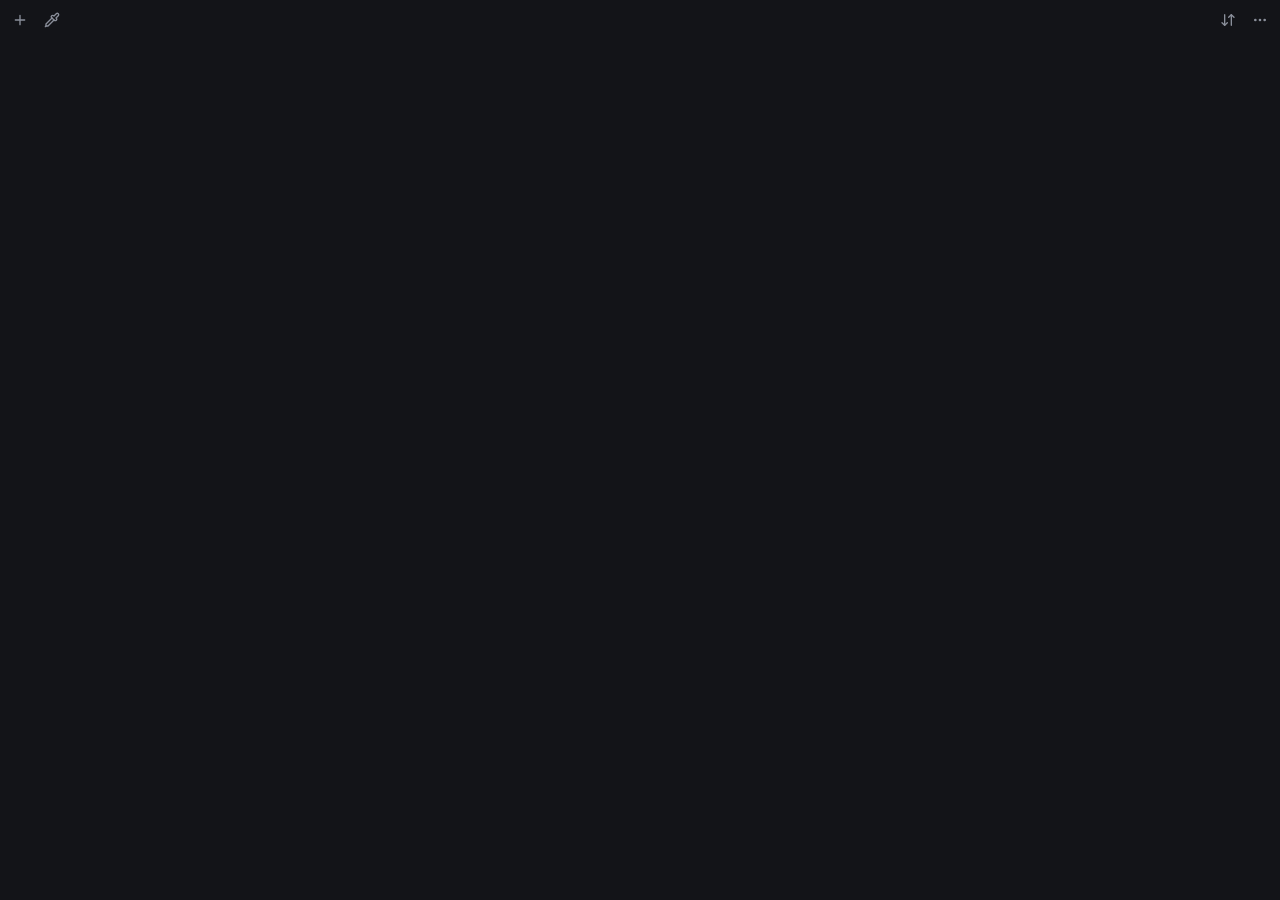
==== cep/com.jmbillard.opalettero/index.html @ 80c28743 "O PALETTERO como extensão CEP + mockup interativo - painel CEP para After Effects 22+ (cep/com.jmbil" ====
<!DOCTYPE html>
<html lang="pt-BR">
<head>
	<meta charset="utf-8">
	<title>O PALETTERO</title>
	<link rel="stylesheet" href="css/panel.css">
	<style>
		html, body { margin: 0; height: 100%; background: #131418; overflow: hidden; }
		#pal { height: 100%; }
	</style>
</head>
<body>
	<div id="pal"></div>
	<script src="js/color.js"></script>
	<script src="js/bridge.js"></script>
	<script src="js/panel.js"></script>
	<script>PalApp.mount(document.getElementById('pal'));</script>
</body>
</html>
---- cep/com.jmbillard.opalettero/css/panel.css ----
/* O PALETTERO · painel
   layout: docas de ferramentas nas pontas + faixa de amostras que se adapta (faixa / lista / grade) */
.pal {
	--bg: #131418;
	--raise: #1C1E23;
	--raise-2: #262930;
	--line: rgba(255, 255, 255, 0.07);
	--fg: #ECEDEF;
	--mute: #8A8F9A;
	--danger: #FF5A68;
	--accent: #FFC44E;           /* muda para a última cor aplicada */
	--accent-ink: #121316;
	--r: 8px;
	--gap: 3px;
	--ease: cubic-bezier(.2, .8, .2, 1);
	--spring: cubic-bezier(.34, 1.56, .64, 1);
	--ui: 'Segoe UI', -apple-system, 'SF Pro Text', system-ui, sans-serif;
	--mono: 'JetBrains Mono', 'SF Mono', Consolas, Menlo, monospace;

	position: relative;
	box-sizing: border-box;
	width: 100%;
	height: 100%;
	overflow: hidden;
	display: grid;
	grid-template-columns: auto minmax(0, 1fr) auto;
	grid-template-rows: minmax(0, 1fr);
	grid-template-areas: 'a s b';
	gap: 6px;
	padding: 6px;
	background: var(--bg);
	color: var(--fg);
	font: 12px/1.3 var(--ui);
	user-select: none;
	-webkit-user-select: none;
	transition: --accent .4s;
}
.pal *, .pal *::before, .pal *::after { box-sizing: border-box; }
.pal [hidden] { display: none !important; }
.pal[data-orient='col'], .pal[data-orient='grid'] {
	grid-template-rows: auto minmax(0, 1fr);
	grid-template-areas: 'a . b' 's s s';
}

/* ------------------------------------------------------------ ícones */
.ic { width: 16px; height: 16px; fill: none; stroke: currentColor; stroke-width: 2; stroke-linecap: round; stroke-linejoin: round; flex: none; }

/* ------------------------------------------------------------ docas */
.dock { display: flex; flex-direction: column; justify-content: center; gap: 4px; }
.dock-a { grid-area: a; }
.dock-b { grid-area: b; }
.pal[data-thin='1'][data-orient='row'] .dock { flex-direction: row; align-items: center; }
.pal[data-orient='col'] .dock, .pal[data-orient='grid'] .dock { flex-direction: row; }

.tool {
	position: relative;
	width: 28px; height: 28px;
	display: grid; place-items: center;
	border: 0; border-radius: var(--r);
	background: transparent;
	color: var(--mute);
	cursor: pointer;
	transition: background .18s var(--ease), color .18s var(--ease), transform .25s var(--spring);
}
.tool:hover { background: var(--raise-2); color: var(--fg); }
.pal[data-narrow='1'] .tool { width: 24px; height: 24px; }
.pal[data-narrow='1'] .dock { gap: 2px; }
.pal[data-narrow='1'] { gap: 4px; padding: 4px; }
.tool:active { transform: scale(.88); }
.tool:focus-visible, .seg button:focus-visible, .row-btn:focus-visible, .ed-btn:focus-visible { outline: 2px solid var(--accent); outline-offset: 1px; }
.tool .ic { transition: transform .35s var(--spring), opacity .2s; }
.tool[data-act='add']:hover .ic { transform: rotate(90deg) scale(1.1); }
.tool[data-act='sort']:hover .ic { transform: scaleY(-1); }
.tool.busy .ic { animation: pal-spin .8s linear infinite; }
.tool.nope { animation: pal-shake .4s; }
/* ícones que trocam (shift no conta-gotas, ⋯ ↔ ×) */
.swap { position: relative; width: 16px; height: 16px; }
.swap .ic { position: absolute; inset: 0; }
.swap .ic:last-child { opacity: 0; transform: rotate(-90deg) scale(.4); }
.pal.shift [data-act='capture'] .swap .ic:first-child,
.pal.menu-open [data-act='menu'] .swap .ic:first-child { opacity: 0; transform: rotate(90deg) scale(.4); }
.pal.shift [data-act='capture'] .swap .ic:last-child,
.pal.menu-open [data-act='menu'] .swap .ic:last-child { opacity: 1; transform: none; }
.pal.shift [data-act='capture'], .pal.menu-open [data-act='menu'] { color: var(--accent); }

/* ------------------------------------------------------------ faixa de amostras */
.strip {
	grid-area: s;
	position: relative;
	min-width: 0; min-height: 0;
	display: flex;
	gap: var(--gap);
	transition: opacity .25s, filter .25s;
}
.pal[data-orient='col'] .strip { flex-direction: column; overflow-y: auto; overflow-x: hidden; }
.pal[data-orient='grid'] .strip {
	display: grid;
	grid-template-columns: repeat(auto-fill, minmax(58px, 1fr));
	grid-auto-rows: 58px;
	overflow-y: auto;
	align-content: start;
}
.strip::-webkit-scrollbar { width: 6px; }
.strip::-webkit-scrollbar-thumb { background: var(--raise-2); border-radius: 3px; }
.pal.sheet-open .strip { opacity: .25; filter: blur(2px); pointer-events: none; }

.sw {
	--ink: #fff;
	position: relative;
	flex: 1 1 0;
	min-width: 6px; min-height: 6px;
	border-radius: 6px;
	background: var(--c);
	color: var(--ink);
	overflow: hidden;
	cursor: pointer;
	transition: flex-grow .38s var(--ease), border-radius .3s var(--ease), box-shadow .25s, transform .25s var(--spring), background-color .3s;
	touch-action: none;
}
.pal[data-orient='col'] .sw { min-height: 18px; }
.pal:not(.dragging) .strip .sw:hover { flex-grow: 2.6; border-radius: 9px; box-shadow: 0 0 0 1.5px rgba(255, 255, 255, .9), 0 6px 18px -6px var(--c); z-index: 2; }
.pal[data-orient='grid']:not(.dragging) .strip .sw:hover { transform: scale(1.06); }
.sw:active { transform: scale(.96); }
.sw.drag { z-index: 10; transition: none; box-shadow: 0 0 0 2px #fff, 0 14px 30px -8px rgba(0, 0, 0, .7); cursor: grabbing; }
.pal.dragging .sw:not(.drag) { transition: flex-grow .2s, transform .2s; }

/* glifo central: balde (aplicar) · copiar (ctrl) · × (alt) · ✓ (aplicado) */
.sw-glyph {
	position: absolute; left: 50%; top: 50%;
	width: 22px; height: 22px;
	margin: -11px 0 0 -11px;
	pointer-events: none;
}
.sw-glyph .ic { position: absolute; inset: 3px; opacity: 0; transform: scale(.5); transition: opacity .2s, transform .3s var(--spring); }
.sw:hover .g-fill { opacity: .9; transform: none; }
.pal.ctrl .sw:hover .g-fill, .pal.alt .sw:hover .g-fill, .sw.ok .g-fill { opacity: 0; transform: scale(.5); }
.pal.ctrl .sw:hover .g-copy { opacity: .9; transform: none; }
.pal.alt .sw .g-del { opacity: .95; transform: none; }
.sw.ok .g-ok { opacity: 1; transform: scale(1.25); stroke-width: 3; }
.pal[data-roomy='1'].show-info .sw-glyph, .pal[data-orient='col'] .sw-glyph { top: auto; bottom: 50%; }
.pal[data-orient='col'] .sw-glyph { left: auto; right: 6px; margin: 0 0 -11px 0; }

/* rótulos */
.sw-meta {
	position: absolute; left: 6px; right: 6px; bottom: 5px;
	display: flex; flex-direction: column; gap: 1px;
	white-space: nowrap; overflow: hidden;
	opacity: 0; transform: translateY(4px);
	transition: opacity .2s, transform .3s var(--ease);
	pointer-events: none;
}
.sw-name { font-weight: 600; font-size: 11px; overflow: hidden; text-overflow: ellipsis; }
.sw-val { font: 10px/1.2 var(--mono); opacity: .78; letter-spacing: .02em; overflow: hidden; text-overflow: ellipsis; }
.pal:not(.show-names) .sw-name { display: none; }
.sw:hover .sw-meta, .pal[data-roomy='1'].show-info .sw-meta { opacity: 1; transform: none; }
.pal[data-orient='col'] .sw-meta { top: 0; bottom: 0; right: 30px; flex-direction: row; align-items: center; gap: 8px; }
.pal[data-orient='col'] .sw-name { flex: 0 1 auto; }
.pal[data-orient='col'] .sw-val { flex: 1 1 auto; }

/* lápis de editar */
.sw-edit {
	position: absolute; top: 4px; right: 4px;
	width: 20px; height: 20px;
	display: grid; place-items: center;
	border: 0; border-radius: 6px;
	background: rgba(0, 0, 0, .22);
	color: var(--ink);
	cursor: pointer;
	opacity: 0; transform: scale(.6);
	transition: opacity .18s, transform .25s var(--spring), background .15s;
}
.sw-edit .ic { width: 12px; height: 12px; }
.sw:hover .sw-edit { opacity: 1; transform: none; }
.sw-edit:hover { background: rgba(0, 0, 0, .45); transform: scale(1.12) !important; }
.pal.alt .sw-edit, .pal.ctrl .sw-edit { display: none; }
.pal[data-orient='col'] .sw-edit { top: 50%; margin-top: -10px; right: 30px; }
.pal[data-orient='col'] .sw:hover .sw-meta { right: 56px; }

/* marca da última cor aplicada */
.sw-dot { position: absolute; top: 5px; left: 5px; width: 5px; height: 5px; border-radius: 50%; background: var(--ink); transform: scale(0); transition: transform .35s var(--spring); }
.sw.last .sw-dot { transform: scale(1); }

/* modo excluir (alt) */
.pal.alt .sw { animation: pal-jiggle .32s ease-in-out infinite alternate; cursor: not-allowed; }
.pal.alt .sw:nth-child(2n) { animation-delay: -.16s; }
.pal.alt .sw:hover { box-shadow: 0 0 0 2px var(--danger) !important; }
.pal.ctrl .sw { cursor: copy; }

/* feedback */
.ripple { position: absolute; width: 10px; height: 10px; margin: -5px 0 0 -5px; border-radius: 50%; background: var(--ink); opacity: .35; pointer-events: none; animation: pal-ripple .6s var(--ease) forwards; }
.sw.nope { animation: pal-shake .4s; }

/* ------------------------------------------------------------ vazio */
.empty {
	grid-area: s;
	display: flex; align-items: center; justify-content: center; gap: 10px; flex-wrap: wrap;
	border: 1.5px dashed var(--raise-2); border-radius: 10px;
	color: var(--mute); text-align: center; padding: 6px;
	animation: pal-fade .4s var(--ease);
}
.empty-dots { display: flex; gap: 3px; }
.empty-dots i { width: 6px; height: 6px; border-radius: 50%; background: var(--raise-2); animation: pal-bob 1.6s ease-in-out infinite; }
.empty-dots i:nth-child(2) { animation-delay: .15s; } .empty-dots i:nth-child(3) { animation-delay: .3s; }
.empty .row-btn { color: var(--fg); }

/* ------------------------------------------------------------ folhas (editor / ajustes) */
.sheet { position: absolute; inset: 0; z-index: 20; background: var(--raise); }
.sheet[hidden] { display: none !important; }

/* ajustes: cobre só a faixa, as docas continuam visíveis */
.settings {
	grid-area: s; position: relative; inset: auto;
	border-radius: 10px;
	display: flex; flex-wrap: wrap; align-content: center; align-items: center; gap: 6px 12px;
	padding: 6px 10px;
	overflow: auto;
	box-shadow: 0 0 0 1px var(--line);
}
.pal[data-orient='row'] .settings { flex-wrap: nowrap; }
.pal:not([data-orient='row']) .settings { align-content: flex-start; flex-direction: column; align-items: stretch; }
.settings > * { animation: pal-rise .35s var(--ease) backwards; }
.settings > *:nth-child(2) { animation-delay: .04s; } .settings > *:nth-child(3) { animation-delay: .08s; }
.settings > *:nth-child(4) { animation-delay: .12s; } .settings > *:nth-child(5) { animation-delay: .16s; }
.grp { display: flex; align-items: center; gap: 4px; flex: none; }
.pal:not([data-orient='row']) .grp { flex-wrap: wrap; }
.grp-title { font-size: 10px; letter-spacing: .08em; text-transform: uppercase; color: var(--mute); margin-right: 4px; }
.pal[data-orient='row'] .grp-title { display: none; }
.pal:not([data-orient='row']) .grp-title { width: 100%; margin: 4px 0 2px; }
.vr { width: 1px; align-self: stretch; background: var(--line); flex: none; }
.pal:not([data-orient='row']) .vr { width: auto; height: 1px; }

.seg { display: inline-flex; padding: 2px; border-radius: 8px; background: var(--bg); position: relative; }
.seg button {
	position: relative; z-index: 1;
	height: 24px; min-width: 34px; padding: 0 7px;
	border: 0; border-radius: 6px; background: transparent;
	color: var(--mute); font: 600 10px var(--mono); letter-spacing: .04em;
	cursor: pointer; transition: color .2s;
}
.seg button:hover { color: var(--fg); }
.seg button[aria-pressed='true'] { color: var(--accent-ink); }
.seg-pill { position: absolute; top: 2px; bottom: 2px; left: 0; border-radius: 6px; background: var(--accent); transition: transform .35s var(--spring), width .35s var(--spring), background .4s; }

.row-btn {
	display: inline-flex; align-items: center; gap: 6px;
	height: 28px; padding: 0 9px;
	border: 0; border-radius: 8px;
	background: transparent; color: var(--mute);
	font: 12px var(--ui); white-space: nowrap;
	cursor: pointer; position: relative; overflow: hidden;
	transition: background .18s, color .18s, transform .25s var(--spring);
}
.row-btn:hover { background: var(--raise-2); color: var(--fg); }
.row-btn:active { transform: scale(.95); }
.row-btn[aria-pressed='true'] { color: var(--fg); }
.row-btn[aria-pressed='true'] .ic { color: var(--accent); }
.pal[data-orient='row'] .settings .row-btn .lbl { display: none; }
.pal[data-orient='row'] .settings .row-btn { width: 28px; padding: 0; justify-content: center; }
.row-btn.danger:hover { color: var(--danger); }
/* segurar para limpar */
.row-btn .hold { position: absolute; left: 0; bottom: 0; height: 2px; width: 100%; background: var(--danger); transform: scaleX(0); transform-origin: left; }
.row-btn.holding .hold { transform: scaleX(1); transition: transform .9s linear; }
.row-btn.holding { color: var(--danger); }
.ver { margin-left: auto; font: 10px var(--mono); color: var(--mute); opacity: .6; flex: none; }

/* ------------------------------------------------------------ editor de cor */
.editor {
	display: grid;
	gap: 8px;
	padding: 8px;
	border-radius: 0;
	grid-template-columns: minmax(70px, .8fr) minmax(90px, 1.7fr) 12px auto;
	grid-template-rows: minmax(0, 1fr);
	grid-template-areas: 'p sv h c';
}
.pal[data-shape='tall'] .editor {
	grid-template-columns: minmax(0, 1fr);
	grid-template-rows: 46px minmax(60px, 1fr) 12px auto;
	grid-template-areas: 'p' 'sv' 'h' 'c';
}
.ed-flood { position: absolute; inset: 0; background: var(--from); pointer-events: none; z-index: 3; }
.editor > :not(.ed-flood) { animation: pal-rise .4s var(--ease) backwards; }
.editor > .ed-sv { animation-delay: .05s; } .editor > .ed-hue { animation-delay: .1s; } .editor > .ed-ctrl { animation-delay: .15s; }

.ed-prev { grid-area: p; position: relative; display: flex; border-radius: 8px; overflow: hidden; min-height: 0; }
.ed-old { width: 26%; border: 0; border-right: 2px solid var(--raise); padding: 0; background: var(--old); cursor: pointer; position: relative; transition: width .3s var(--ease); }
.ed-old .ic { position: absolute; left: 50%; top: 50%; margin: -7px; width: 14px; height: 14px; color: var(--old-ink); opacity: 0; transform: rotate(90deg); transition: opacity .2s, transform .35s var(--spring); }
.ed-old:hover { width: 40%; }
.ed-old:hover .ic { opacity: 1; transform: none; }
.ed-prev.is-new .ed-old { display: none; }
.ed-new { flex: 1; background: var(--new); display: flex; align-items: flex-end; padding: 5px; transition: background-color .08s; min-width: 0; }
.ed-name {
	width: 100%; min-width: 0;
	border: 0; border-radius: 5px; padding: 3px 5px;
	background: transparent; color: var(--new-ink);
	font: 600 12px var(--ui);
	transition: background .2s;
}
.ed-name::placeholder { color: var(--new-ink); opacity: .55; }
.ed-name:hover { background: rgba(127, 127, 127, .18); }
.ed-name:focus { outline: 0; background: rgba(0, 0, 0, .25); }

.ed-sv {
	grid-area: sv; position: relative; border-radius: 8px; cursor: crosshair; min-height: 0;
	background: linear-gradient(to top, #000, rgba(0, 0, 0, 0)), linear-gradient(to right, #fff, hsl(var(--h), 100%, 50%));
	touch-action: none;
}
.ed-hue {
	grid-area: h; position: relative; border-radius: 6px; cursor: pointer; touch-action: none;
	background: linear-gradient(to bottom, #f00, #ff0, #0f0, #0ff, #00f, #f0f, #f00);
}
.pal[data-shape='tall'] .ed-hue { background: linear-gradient(to right, #f00, #ff0, #0f0, #0ff, #00f, #f0f, #f00); }
.knob {
	position: absolute; width: 14px; height: 14px; margin: -7px 0 0 -7px;
	border-radius: 50%; border: 2px solid #fff;
	box-shadow: 0 0 0 1px rgba(0, 0, 0, .35), 0 2px 6px rgba(0, 0, 0, .4);
	background: var(--new);
	pointer-events: none;
	transition: transform .2s var(--spring);
}
.ed-sv.grab .knob, .ed-hue.grab .knob { transform: scale(1.35); }
.ed-hue .knob { left: 50%; background: hsl(var(--h), 100%, 50%); }
.pal[data-shape='tall'] .ed-hue .knob { top: 50% !important; }
.ed-sv:focus-visible, .ed-hue:focus-visible { outline: 2px solid #fff; outline-offset: 2px; }

.ed-ctrl { grid-area: c; display: flex; flex-direction: column; justify-content: space-between; gap: 6px; min-width: 0; }
.pal[data-shape='tall'] .ed-ctrl { flex-direction: row; align-items: center; }
.ed-field { display: flex; align-items: center; height: 26px; border-radius: 7px; background: var(--bg); overflow: hidden; box-shadow: inset 0 0 0 1px var(--line); transition: box-shadow .2s; }
.ed-field:focus-within { box-shadow: inset 0 0 0 1.5px var(--accent); }
.ed-field.bad { animation: pal-shake .35s; box-shadow: inset 0 0 0 1.5px var(--danger); }
.ed-fmt { height: 100%; padding: 0 6px; border: 0; background: var(--raise-2); color: var(--mute); font: 600 9px var(--mono); letter-spacing: .06em; cursor: pointer; transition: color .15s; }
.ed-fmt:hover { color: var(--fg); }
.ed-val { width: 96px; min-width: 0; flex: 1; border: 0; background: transparent; color: var(--fg); padding: 0 7px; font: 11px var(--mono); }
.ed-val:focus { outline: 0; }
.ed-actions { display: flex; gap: 4px; justify-content: flex-end; }
.ed-btn { width: 30px; height: 26px; display: grid; place-items: center; border: 0; border-radius: 7px; background: var(--raise-2); color: var(--mute); cursor: pointer; transition: background .18s, color .18s, transform .25s var(--spring); }
.ed-btn:hover { color: var(--fg); transform: translateY(-1px); }
.ed-btn:active { transform: scale(.9); }
.ed-btn.ok { background: var(--new); color: var(--new-ink); }
.ed-btn.ok:hover { box-shadow: 0 4px 14px -4px var(--new); }
.ed-btn.del:hover { color: var(--danger); }
.ed-btn.del[hidden] { display: none; }

/* ------------------------------------------------------------ toast + dica */
.toast {
	position: absolute; left: 50%; bottom: 8px; z-index: 40;
	display: flex; align-items: center; gap: 8px;
	max-width: calc(100% - 16px);
	padding: 5px 6px 5px 10px;
	border-radius: 999px;
	background: #F3F3F5; color: #121316;
	font-size: 11.5px; white-space: nowrap;
	box-shadow: 0 10px 30px -8px rgba(0, 0, 0, .6);
	transform: translate(-50%, 140%) scale(.9); opacity: 0;
	transition: transform .4s var(--spring), opacity .2s;
	pointer-events: none;
}
.pal[data-thin='1'] .toast { bottom: 50%; margin-bottom: -14px; }
.toast.on { transform: translate(-50%, 0); opacity: 1; pointer-events: auto; }
.toast .chip { width: 10px; height: 10px; border-radius: 3px; background: var(--tc, transparent); flex: none; }
.toast .ic { width: 14px; height: 14px; }
.toast-ic:empty { display: none; }
.pal[data-narrow='1'] .toast { gap: 6px; font-size: 11px; }
.pal[data-narrow='1'] .toast .chip, .pal[data-narrow='1'] .toast-ic { display: none; }
.toast-msg { overflow: hidden; text-overflow: ellipsis; }
.toast button { border: 0; border-radius: 999px; padding: 3px 9px; background: #121316; color: #fff; font: 600 11px var(--ui); cursor: pointer; transition: transform .2s var(--spring); }
.toast button:hover { transform: scale(1.06); }
.toast button[hidden] { display: none; }

.tip {
	position: absolute; z-index: 50; top: 0; left: 0;
	display: flex; flex-wrap: wrap; align-items: center; gap: 4px 8px;
	max-width: 210px;
	padding: 5px 8px; border-radius: 8px;
	background: rgba(8, 9, 11, .94); color: var(--fg);
	font-size: 11px;
	box-shadow: 0 0 0 1px var(--line), 0 8px 24px -6px rgba(0, 0, 0, .7);
	opacity: 0; transform: translateY(3px) scale(.97);
	transition: opacity .15s, transform .2s var(--ease);
	pointer-events: none;
}
.tip.on { opacity: 1; transform: none; }
.tip b { font-weight: 600; }
.tip span { display: inline-flex; align-items: center; gap: 4px; color: var(--mute); }
.tip span.hot { color: var(--fg); }
.tip kbd { font: 600 9px/1 var(--mono); padding: 2px 4px; border-radius: 4px; background: var(--raise-2); color: var(--fg); }

/* ------------------------------------------------------------ animações */
@keyframes pal-spin { to { transform: rotate(360deg); } }
@keyframes pal-shake { 20% { transform: translateX(-4px); } 40% { transform: translateX(4px); } 60% { transform: translateX(-3px); } 80% { transform: translateX(2px); } }
@keyframes pal-jiggle { from { transform: rotate(-1.2deg) scale(.97); } to { transform: rotate(1.2deg) scale(.97); } }
@keyframes pal-ripple { to { transform: scale(40); opacity: 0; } }
@keyframes pal-rise { from { opacity: 0; transform: translateY(6px); } }
@keyframes pal-fade { from { opacity: 0; } }
@keyframes pal-bob { 50% { transform: translateY(-3px); background: var(--mute); } }

@media (prefers-reduced-motion: reduce) {
	.pal *, .pal *::before, .pal *::after { animation-duration: .01ms !important; animation-iteration-count: 1 !important; transition-duration: .01ms !important; }
}
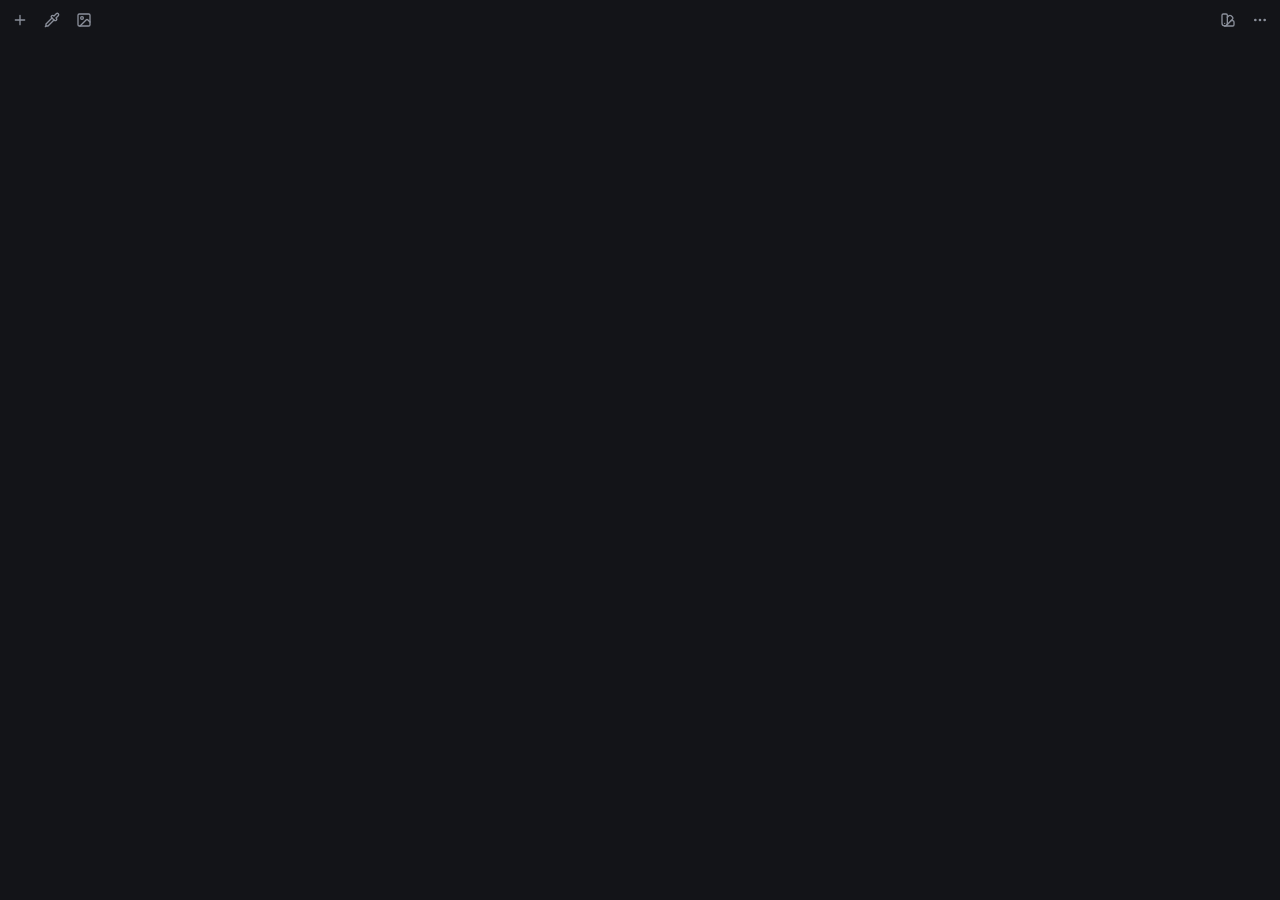
==== commit 196c8fab: "Nomes automáticos, metadados próprios, presets e extração de cores de imagem - nomes de cor evocativ" ====
--- a/cep/com.jmbillard.opalettero/index.html
+++ b/cep/com.jmbillard.opalettero/index.html
@@ -12,6 +12,8 @@
 <body>
 	<div id="pal"></div>
 	<script src="js/color.js"></script>
+	<script src="js/names.js"></script>
+	<script src="js/extract.js"></script>
 	<script src="js/bridge.js"></script>
 	<script src="js/panel.js"></script>
 	<script>PalApp.mount(document.getElementById('pal'));</script>
--- a/cep/com.jmbillard.opalettero/css/panel.css
+++ b/cep/com.jmbillard.opalettero/css/panel.css
@@ -46,11 +46,11 @@
 .ic { width: 16px; height: 16px; fill: none; stroke: currentColor; stroke-width: 2; stroke-linecap: round; stroke-linejoin: round; flex: none; }
 
 /* ------------------------------------------------------------ docas */
-.dock { display: flex; flex-direction: column; justify-content: center; gap: 4px; }
+.dock { display: grid; grid-auto-flow: column; grid-template-rows: repeat(2, auto); align-content: center; justify-content: start; gap: 4px; }
 .dock-a { grid-area: a; }
 .dock-b { grid-area: b; }
-.pal[data-thin='1'][data-orient='row'] .dock { flex-direction: row; align-items: center; }
-.pal[data-orient='col'] .dock, .pal[data-orient='grid'] .dock { flex-direction: row; }
+.pal[data-thin='1'][data-orient='row'] .dock, .pal[data-orient='col'] .dock, .pal[data-orient='grid'] .dock { grid-template-rows: auto; }
+.pal[data-orient='col'] .dock-b, .pal[data-orient='grid'] .dock-b { justify-content: end; }
 
 .tool {
 	position: relative;
@@ -78,10 +78,14 @@
 .swap .ic { position: absolute; inset: 0; }
 .swap .ic:last-child { opacity: 0; transform: rotate(-90deg) scale(.4); }
 .pal.shift [data-act='capture'] .swap .ic:first-child,
-.pal.menu-open [data-act='menu'] .swap .ic:first-child { opacity: 0; transform: rotate(90deg) scale(.4); }
+.pal.menu-open [data-act='menu'] .swap .ic:first-child,
+.pal.lib-open [data-act='library'] .swap .ic:first-child { opacity: 0; transform: rotate(90deg) scale(.4); }
 .pal.shift [data-act='capture'] .swap .ic:last-child,
-.pal.menu-open [data-act='menu'] .swap .ic:last-child { opacity: 1; transform: none; }
-.pal.shift [data-act='capture'], .pal.menu-open [data-act='menu'] { color: var(--accent); }
+.pal.menu-open [data-act='menu'] .swap .ic:last-child,
+.pal.lib-open [data-act='library'] .swap .ic:last-child { opacity: 1; transform: none; }
+.pal.shift [data-act='capture'], .pal.menu-open [data-act='menu'], .pal.lib-open [data-act='library'] { color: var(--accent); }
+.tool[data-act='frame']:hover .ic { transform: scale(1.12) rotate(-6deg); }
+.tool[data-act='library']:hover .swap .ic:first-child { transform: rotate(-12deg); }
 
 /* ------------------------------------------------------------ faixa de amostras */
 .strip {
@@ -288,7 +292,7 @@
 .ed-old:hover { width: 40%; }
 .ed-old:hover .ic { opacity: 1; transform: none; }
 .ed-prev.is-new .ed-old { display: none; }
-.ed-new { flex: 1; background: var(--new); display: flex; align-items: flex-end; padding: 5px; transition: background-color .08s; min-width: 0; }
+.ed-new { flex: 1; background: var(--new); display: flex; align-self: stretch; align-items: flex-end; padding: 5px; transition: background-color .08s; min-width: 0; }
 .ed-name {
 	width: 100%; min-width: 0;
 	border: 0; border-radius: 5px; padding: 3px 5px;
@@ -296,6 +300,18 @@
 	font: 600 12px var(--ui);
 	transition: background .2s;
 }
+.ed-auto {
+	flex: none; width: 22px; height: 22px; margin-left: 2px;
+	display: grid; place-items: center;
+	border: 0; border-radius: 6px; background: transparent;
+	color: var(--new-ink); opacity: .45; cursor: pointer;
+	transition: opacity .2s, background .2s;
+}
+.ed-auto .ic { width: 13px; height: 13px; }
+.ed-auto:hover { opacity: 1; background: rgba(127, 127, 127, .2); }
+.editor.is-auto .ed-auto { opacity: 1; }
+.editor.is-auto .ed-auto .ic { fill: currentColor; }
+.editor.is-auto .ed-name { font-style: italic; }
 .ed-name::placeholder { color: var(--new-ink); opacity: .55; }
 .ed-name:hover { background: rgba(127, 127, 127, .18); }
 .ed-name:focus { outline: 0; background: rgba(0, 0, 0, .25); }
@@ -394,6 +410,162 @@
 @keyframes pal-fade { from { opacity: 0; } }
 @keyframes pal-bob { 50% { transform: translateY(-3px); background: var(--mute); } }
 
+
+/* ------------------------------------------------------------ presets */
+.library {
+	grid-area: s; position: relative; inset: auto;
+	border-radius: 10px;
+	display: flex; gap: 6px; padding: 5px;
+	box-shadow: 0 0 0 1px var(--line);
+	min-width: 0; min-height: 0;
+}
+.pal:not([data-orient='row']) .library { flex-direction: column; }
+.lib-list { flex: 1; min-width: 0; min-height: 0; display: flex; gap: 6px; overflow-x: auto; overflow-y: hidden; scroll-behavior: smooth; }
+.pal:not([data-orient='row']) .lib-list { flex-direction: column; overflow-x: hidden; overflow-y: auto; }
+.lib-list::-webkit-scrollbar { height: 4px; width: 4px; }
+.lib-list::-webkit-scrollbar-thumb { background: var(--raise-2); border-radius: 2px; }
+
+.pcard {
+	position: relative; flex: none;
+	width: 116px; min-height: 0;
+	display: flex; flex-direction: column; justify-content: flex-end; gap: 4px;
+	padding: 5px; border: 0; border-radius: 8px;
+	background: var(--bg); color: var(--fg);
+	font: 11px var(--ui); text-align: left;
+	cursor: pointer; overflow: hidden;
+	box-shadow: inset 0 0 0 1px var(--line);
+	transition: transform .3s var(--spring), box-shadow .2s, background .2s;
+	animation: pal-rise .38s var(--ease) backwards;
+	animation-delay: calc(var(--i, 0) * 35ms);
+}
+.pal:not([data-orient='row']) .pcard { width: auto; height: 46px; }
+.pcard:hover { transform: translateY(-2px); box-shadow: inset 0 0 0 1px rgba(255, 255, 255, .22), 0 8px 18px -10px #000; }
+.pcard:active { transform: scale(.97); }
+.pcard:focus-visible { outline: 2px solid var(--accent); outline-offset: 1px; }
+.pc-bars { flex: 1; min-height: 8px; display: flex; gap: 1px; border-radius: 4px; overflow: hidden; transition: gap .3s var(--ease); }
+.pc-bars i { flex: 1; transition: flex-grow .3s var(--ease); }
+.pcard:hover .pc-bars { gap: 2px; }
+.pcard:hover .pc-bars i:hover { flex-grow: 2.4; }
+.pc-name { display: flex; align-items: center; gap: 4px; white-space: nowrap; overflow: hidden; text-overflow: ellipsis; color: var(--mute); flex: none; transition: color .2s; }
+.pc-name > span { overflow: hidden; text-overflow: ellipsis; }
+.pc-name .ic { width: 11px; height: 11px; }
+.pcard:hover .pc-name { color: var(--fg); }
+.pc-input { flex: none; width: 100%; height: 16px; border: 0; border-radius: 4px; padding: 0 4px; background: var(--raise-2); color: var(--fg); font: 600 11px var(--ui); box-shadow: 0 0 0 1.5px var(--accent); }
+.pc-input:focus { outline: 0; }
+
+.pcard.is-project { cursor: default; background: transparent; box-shadow: inset 0 0 0 1.5px var(--accent); }
+.pcard.is-project:hover { transform: none; }
+.pcard.is-project .pc-name { color: var(--fg); font-weight: 600; }
+.pcard.add { align-items: center; justify-content: center; color: var(--mute); background: transparent; box-shadow: inset 0 0 0 1.5px var(--raise-2); border: 0; }
+.pcard.add .ic { transition: transform .35s var(--spring); }
+.pcard.add:hover { color: var(--fg); box-shadow: inset 0 0 0 1.5px var(--mute); }
+.pcard.add:hover .ic { transform: rotate(90deg) scale(1.15); }
+.pcard.add .pc-name { color: inherit; }
+.pal:not([data-orient='row']) .pcard.add { flex-direction: row; gap: 6px; }
+
+.pc-acts { position: absolute; top: 4px; right: 4px; display: flex; gap: 2px; }
+.pc-btn {
+	width: 20px; height: 20px; display: grid; place-items: center;
+	border: 0; border-radius: 6px; background: rgba(10, 11, 13, .72); color: var(--fg);
+	cursor: pointer; opacity: 0; transform: translateY(-4px) scale(.8);
+	transition: opacity .18s, transform .25s var(--spring), color .15s;
+}
+.pc-btn .ic { width: 11px; height: 11px; }
+.pcard:hover .pc-btn, .pcard:focus-within .pc-btn { opacity: 1; transform: none; }
+.pcard:hover .pc-btn:nth-child(2) { transition-delay: .03s; }
+.pcard:hover .pc-btn:nth-child(3) { transition-delay: .06s; }
+.pc-btn:hover { transform: scale(1.15) !important; }
+.pc-del:hover { color: var(--danger); }
+.pcard.is-default .pc-star { opacity: 1; transform: none; color: #FFC44E; }
+.pcard.is-default .pc-star .ic { fill: currentColor; }
+.pcard.is-origin::after { content: ''; position: absolute; left: 5px; top: 5px; width: 6px; height: 6px; border-radius: 50%; background: var(--accent); box-shadow: 0 0 0 2px var(--bg); }
+
+.lib-folder {
+	flex: none; display: flex; align-items: center; justify-content: center; gap: 6px;
+	min-width: 28px; padding: 0 6px; border: 0; border-radius: 8px;
+	background: transparent; color: var(--mute); font: 10px var(--mono); cursor: pointer;
+	transition: background .18s, color .18s;
+}
+.lib-folder:hover { background: var(--raise-2); color: var(--fg); }
+.lib-folder:hover .ic { transform: translateY(-1px); }
+.lib-folder .ic { transition: transform .25s var(--spring); }
+.pal[data-orient='row'] .lib-path { display: none; }
+.pal:not([data-orient='row']) .lib-folder { height: 26px; justify-content: flex-start; }
+.lib-path { overflow: hidden; text-overflow: ellipsis; white-space: nowrap; }
+
+/* ------------------------------------------------------------ extrair cores */
+.extract {
+	display: grid; gap: 8px; padding: 8px;
+	grid-template-columns: minmax(0, 1.25fr) minmax(130px, 1fr);
+	grid-template-rows: minmax(0, 1fr);
+	grid-template-areas: 'img side';
+}
+.pal[data-shape='tall'] .extract { grid-template-columns: minmax(0, 1fr); grid-template-rows: minmax(60px, 1fr) auto; grid-template-areas: 'img' 'side'; }
+.extract > :not(.ed-flood) { animation: pal-rise .4s var(--ease) backwards; }
+.extract > .ex-side { animation-delay: .08s; }
+.ex-img { grid-area: img; position: relative; display: grid; place-items: center; min-width: 0; min-height: 0; border-radius: 8px; background: repeating-conic-gradient(#1a1b20 0 25%, #202228 0 50%) 0 0 / 12px 12px; overflow: hidden; }
+.ex-stage { position: relative; cursor: crosshair; }
+.ex-stage img { display: block; width: 100%; height: 100%; border-radius: 3px; user-select: none; -webkit-user-drag: none; }
+.extract.loading .ex-stage { visibility: hidden; }
+.ex-wait { position: absolute; inset: 0; display: none; background: linear-gradient(100deg, transparent 30%, rgba(255, 255, 255, .07) 50%, transparent 70%) 0 0 / 200% 100%; animation: pal-shimmer 1.1s linear infinite; }
+.extract.loading .ex-wait { display: block; }
+
+.ex-mark {
+	position: absolute; width: 12px; height: 12px;
+	border-radius: 50%; background: var(--c);
+	border: 2px solid #fff; box-shadow: 0 0 0 1px rgba(0, 0, 0, .4), 0 2px 6px rgba(0, 0, 0, .5);
+	transform: translate(-50%, -50%) scale(.7); opacity: .55;
+	cursor: pointer;
+	transition: transform .3s var(--spring), opacity .2s;
+}
+.ex-mark.on { opacity: 1; transform: translate(-50%, -50%); }
+.ex-mark.hot { transform: translate(-50%, -50%) scale(1.6); z-index: 2; }
+.extract.enter .ex-mark { animation: pal-drop .5s var(--spring) backwards; animation-delay: calc(var(--i) * 45ms); }
+
+.ex-loupe {
+	position: absolute; width: 30px; height: 30px; margin: -15px 0 0 -15px;
+	border-radius: 50%; background: var(--c, #000);
+	border: 2px solid #fff; box-shadow: 0 0 0 1px rgba(0, 0, 0, .5), 0 6px 16px rgba(0, 0, 0, .5);
+	pointer-events: none; opacity: 0; transform: scale(.4) translate(18px, -18px);
+	transition: opacity .15s, transform .2s var(--spring);
+}
+.ex-loupe.on { opacity: 1; transform: translate(18px, -18px); }
+.ex-loupe i { position: absolute; left: 50%; top: 50%; width: 4px; height: 4px; margin: -2px; border-radius: 50%; background: #fff; mix-blend-mode: difference; }
+
+.ex-side { grid-area: side; display: flex; flex-direction: column; justify-content: space-between; gap: 6px; min-width: 0; min-height: 0; }
+.ex-head { display: flex; align-items: center; gap: 6px; color: var(--mute); font-size: 11px; min-width: 0; }
+.ex-head .ic { width: 13px; height: 13px; }
+.ex-label { overflow: hidden; text-overflow: ellipsis; white-space: nowrap; }
+.pal[data-short='1'] .ex-head { display: none; }
+.pal[data-short='1'] .ex-chips { flex-wrap: nowrap; overflow-x: auto; overflow-y: hidden; padding: 2px; }
+.pal[data-short='1'] .ex-chip { flex: none; }
+.pal[data-short='1'] .ex-mark { width: 9px; height: 9px; border-width: 1.5px; }
+.ex-chips { display: flex; flex-wrap: wrap; gap: 4px; align-content: flex-start; overflow: auto; min-height: 0; }
+.ex-chip {
+	position: relative; width: 22px; height: 22px; padding: 0;
+	border: 0; border-radius: 6px; background: var(--c); color: var(--ink);
+	cursor: pointer; opacity: .35; transform: scale(.82);
+	transition: opacity .2s, transform .3s var(--spring), box-shadow .2s;
+}
+.ex-chip .ic { width: 12px; height: 12px; stroke-width: 3; opacity: 0; transform: scale(.4); transition: opacity .2s, transform .3s var(--spring); }
+.ex-chip.on { opacity: 1; transform: none; }
+.ex-chip.on .ic { opacity: 1; transform: none; }
+.ex-chip:hover, .ex-chip.hot { transform: scale(1.12); box-shadow: 0 0 0 1.5px #fff; }
+.extract.enter .ex-chip { animation: pal-pop .45s var(--spring) backwards; animation-delay: calc(var(--i) * 45ms); }
+.ex-ctrl { display: flex; align-items: center; gap: 4px; justify-content: flex-end; }
+.ex-count { display: flex; align-items: center; margin-right: auto; border-radius: 7px; background: var(--bg); box-shadow: inset 0 0 0 1px var(--line); }
+.ex-step { width: 24px; height: 26px; display: grid; place-items: center; border: 0; background: transparent; color: var(--mute); cursor: pointer; transition: color .15s, transform .2s var(--spring); }
+.ex-step .ic { width: 12px; height: 12px; }
+.ex-step:hover { color: var(--fg); }
+.ex-step:active { transform: scale(.8); }
+.ex-step.nope { animation: pal-shake .4s; }
+.ex-n { min-width: 16px; text-align: center; font: 600 11px var(--mono); }
+.extract .ed-btn.ok { background: var(--accent); color: var(--accent-ink); }
+
+@keyframes pal-shimmer { to { background-position: -200% 0; } }
+@keyframes pal-pop { from { transform: scale(0); opacity: 0; } }
+@keyframes pal-drop { from { transform: translate(-50%, -160%) scale(0); opacity: 0; } }
+
 @media (prefers-reduced-motion: reduce) {
 	.pal *, .pal *::before, .pal *::after { animation-duration: .01ms !important; animation-iteration-count: 1 !important; transition-duration: .01ms !important; }
 }
